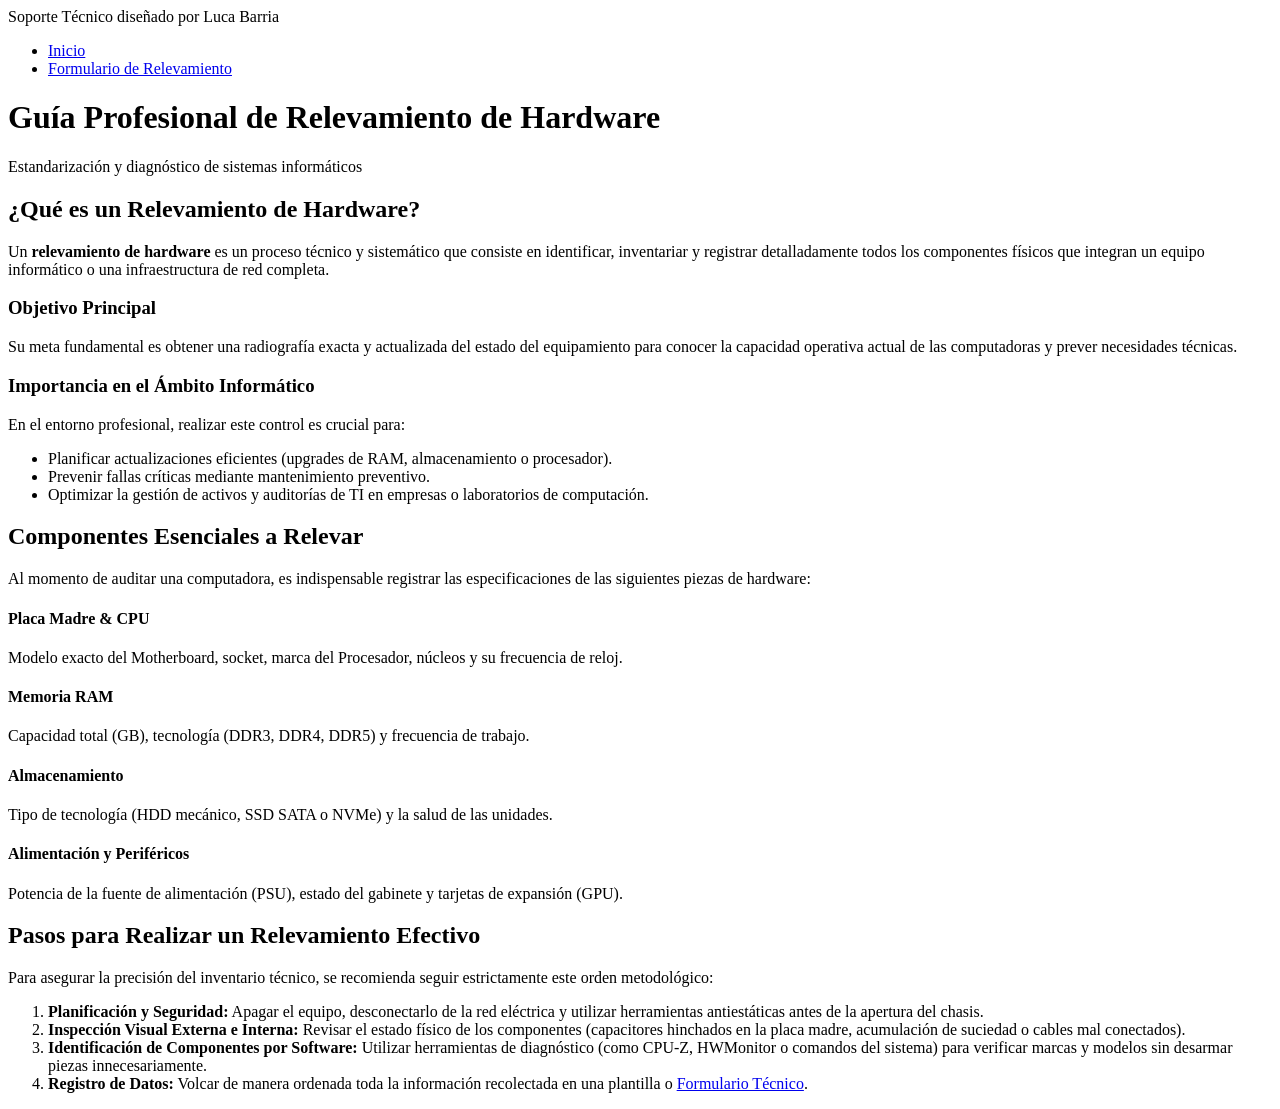
==== index.html @ 5f2ec3a4 "primer commit" ====
<!DOCTYPE html>
<html lang="es">
<head>
    <meta charset="UTF-8">
    <meta name="viewport" content="width=device-width, initial-scale=1.0">
    <title>Manual de Relevamiento de Hardware</title>
    <link rel="stylesheet" href="styles.css">
</head>
<body>

    <nav class="navbar">
        <div class="nav-container">
            <span class="logo">Soporte Técnico diseñado por Luca Barria</span>
            <ul>
                <li><a href="index.html" class="active">Inicio</a></li>
                <li><a href="formulario.html">Formulario de Relevamiento</a></li>
            </ul>
        </div>
    </nav>

    <main class="main-content">
        
        <header class="main-header">
            <h1>Guía Profesional de Relevamiento de Hardware</h1>
            <p>Estandarización y diagnóstico de sistemas informáticos</p>
        </header>

        <section class="info-section">
            <article>
                <h2>¿Qué es un Relevamiento de Hardware?</h2>
                <p>Un <strong>relevamiento de hardware</strong> es un proceso técnico y sistemático que consiste en identificar, inventariar y registrar detalladamente todos los componentes físicos que integran un equipo informático o una infraestructura de red completa.</p>
                
                <h3>Objetivo Principal</h3>
                <p>Su meta fundamental es obtener una radiografía exacta y actualizada del estado del equipamiento para conocer la capacidad operativa actual de las computadoras y prever necesidades técnicas.</p>
                
                <h3>Importancia en el Ámbito Informático</h3>
                <p>En el entorno profesional, realizar este control es crucial para:</p>
                <ul>
                    <li>Planificar actualizaciones eficientes (upgrades de RAM, almacenamiento o procesador).</li>
                    <li>Prevenir fallas críticas mediante mantenimiento preventivo.</li>
                    <li>Optimizar la gestión de activos y auditorías de TI en empresas o laboratorios de computación.</li>
                </ul>
            </article>
        </section>

        <section class="info-section">
            <article>
                <h2>Componentes Esenciales a Relevar</h2>
                <p>Al momento de auditar una computadora, es indispensable registrar las especificaciones de las siguientes piezas de hardware:</p>
                
                <div class="component-grid">
                    <div class="card">
                        <h4>Placa Madre & CPU</h4>
                        <p>Modelo exacto del Motherboard, socket, marca del Procesador, núcleos y su frecuencia de reloj.</p>
                    </div>
                    <div class="card">
                        <h4>Memoria RAM</h4>
                        <p>Capacidad total (GB), tecnología (DDR3, DDR4, DDR5) y frecuencia de trabajo.</p>
                    </div>
                    <div class="card">
                        <h4>Almacenamiento</h4>
                        <p>Tipo de tecnología (HDD mecánico, SSD SATA o NVMe) y la salud de las unidades.</p>
                    </div>
                    <div class="card">
                        <h4>Alimentación y Periféricos</h4>
                        <p>Potencia de la fuente de alimentación (PSU), estado del gabinete y tarjetas de expansión (GPU).</p>
                    </div>
                </div>
            </article>
        </section>

        <section class="info-section">
            <article>
                <h2>Pasos para Realizar un Relevamiento Efectivo</h2>
                <p>Para asegurar la precisión del inventario técnico, se recomienda seguir estrictamente este orden metodológico:</p>
                <ol class="steps-list">
                    <li><strong>Planificación y Seguridad:</strong> Apagar el equipo, desconectarlo de la red eléctrica y utilizar herramientas antiestáticas antes de la apertura del chasis.</li>
                    <li><strong>Inspección Visual Externa e Interna:</strong> Revisar el estado físico de los componentes (capacitores hinchados en la placa madre, acumulación de suciedad o cables mal conectados).</li>
                    <li><strong>Identificación de Componentes por Software:</strong> Utilizar herramientas de diagnóstico (como CPU-Z, HWMonitor o comandos del sistema) para verificar marcas y modelos sin desarmar piezas innecesariamente.</li>
                    <li><strong>Registro de Datos:</strong> Volcar de manera ordenada toda la información recolectada en una plantilla o <a href="formulario.html">Formulario Técnico</a>.</li>
                </ol>
            </article>
        </section>

    </main>

</html>
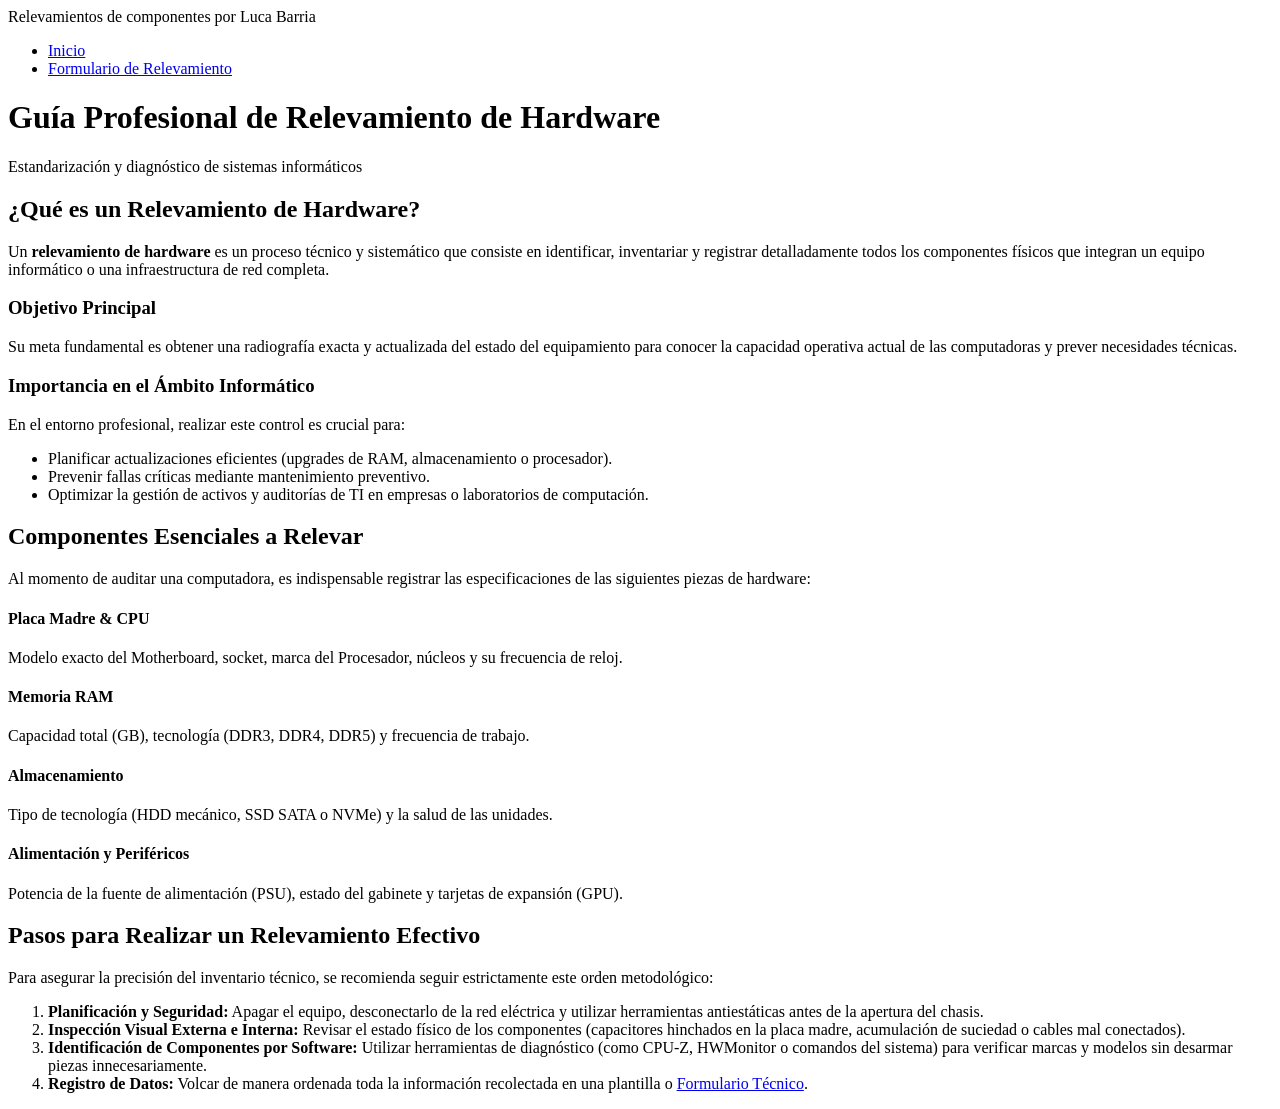
==== commit 8e09875a: "Add files via upload" ====
--- a/index.html
+++ b/index.html
@@ -1,87 +1,87 @@
-<!DOCTYPE html>
-<html lang="es">
-<head>
-    <meta charset="UTF-8">
-    <meta name="viewport" content="width=device-width, initial-scale=1.0">
-    <title>Manual de Relevamiento de Hardware</title>
-    <link rel="stylesheet" href="styles.css">
-</head>
-<body>
-
-    <nav class="navbar">
-        <div class="nav-container">
-            <span class="logo">Soporte Técnico diseñado por Luca Barria</span>
-            <ul>
-                <li><a href="index.html" class="active">Inicio</a></li>
-                <li><a href="formulario.html">Formulario de Relevamiento</a></li>
-            </ul>
-        </div>
-    </nav>
-
-    <main class="main-content">
-        
-        <header class="main-header">
-            <h1>Guía Profesional de Relevamiento de Hardware</h1>
-            <p>Estandarización y diagnóstico de sistemas informáticos</p>
-        </header>
-
-        <section class="info-section">
-            <article>
-                <h2>¿Qué es un Relevamiento de Hardware?</h2>
-                <p>Un <strong>relevamiento de hardware</strong> es un proceso técnico y sistemático que consiste en identificar, inventariar y registrar detalladamente todos los componentes físicos que integran un equipo informático o una infraestructura de red completa.</p>
-                
-                <h3>Objetivo Principal</h3>
-                <p>Su meta fundamental es obtener una radiografía exacta y actualizada del estado del equipamiento para conocer la capacidad operativa actual de las computadoras y prever necesidades técnicas.</p>
-                
-                <h3>Importancia en el Ámbito Informático</h3>
-                <p>En el entorno profesional, realizar este control es crucial para:</p>
-                <ul>
-                    <li>Planificar actualizaciones eficientes (upgrades de RAM, almacenamiento o procesador).</li>
-                    <li>Prevenir fallas críticas mediante mantenimiento preventivo.</li>
-                    <li>Optimizar la gestión de activos y auditorías de TI en empresas o laboratorios de computación.</li>
-                </ul>
-            </article>
-        </section>
-
-        <section class="info-section">
-            <article>
-                <h2>Componentes Esenciales a Relevar</h2>
-                <p>Al momento de auditar una computadora, es indispensable registrar las especificaciones de las siguientes piezas de hardware:</p>
-                
-                <div class="component-grid">
-                    <div class="card">
-                        <h4>Placa Madre & CPU</h4>
-                        <p>Modelo exacto del Motherboard, socket, marca del Procesador, núcleos y su frecuencia de reloj.</p>
-                    </div>
-                    <div class="card">
-                        <h4>Memoria RAM</h4>
-                        <p>Capacidad total (GB), tecnología (DDR3, DDR4, DDR5) y frecuencia de trabajo.</p>
-                    </div>
-                    <div class="card">
-                        <h4>Almacenamiento</h4>
-                        <p>Tipo de tecnología (HDD mecánico, SSD SATA o NVMe) y la salud de las unidades.</p>
-                    </div>
-                    <div class="card">
-                        <h4>Alimentación y Periféricos</h4>
-                        <p>Potencia de la fuente de alimentación (PSU), estado del gabinete y tarjetas de expansión (GPU).</p>
-                    </div>
-                </div>
-            </article>
-        </section>
-
-        <section class="info-section">
-            <article>
-                <h2>Pasos para Realizar un Relevamiento Efectivo</h2>
-                <p>Para asegurar la precisión del inventario técnico, se recomienda seguir estrictamente este orden metodológico:</p>
-                <ol class="steps-list">
-                    <li><strong>Planificación y Seguridad:</strong> Apagar el equipo, desconectarlo de la red eléctrica y utilizar herramientas antiestáticas antes de la apertura del chasis.</li>
-                    <li><strong>Inspección Visual Externa e Interna:</strong> Revisar el estado físico de los componentes (capacitores hinchados en la placa madre, acumulación de suciedad o cables mal conectados).</li>
-                    <li><strong>Identificación de Componentes por Software:</strong> Utilizar herramientas de diagnóstico (como CPU-Z, HWMonitor o comandos del sistema) para verificar marcas y modelos sin desarmar piezas innecesariamente.</li>
-                    <li><strong>Registro de Datos:</strong> Volcar de manera ordenada toda la información recolectada en una plantilla o <a href="formulario.html">Formulario Técnico</a>.</li>
-                </ol>
-            </article>
-        </section>
-
-    </main>
-
+<!DOCTYPE html>
+<html lang="es">
+<head>
+    <meta charset="UTF-8">
+    <meta name="viewport" content="width=device-width, initial-scale=1.0">
+    <title>Manual de Relevamiento de Hardware</title>
+    <link rel="stylesheet" href="styles.css">
+</head>
+<body>
+
+    <nav class="navbar">
+        <div class="nav-container">
+            <span class="logo">Relevamientos de componentes por Luca Barria</span>
+            <ul>
+                <li><a href="index.html" class="active">Inicio</a></li>
+                <li><a href="formulario.html">Formulario de Relevamiento</a></li>
+            </ul>
+        </div>
+    </nav>
+
+    <main class="main-content">
+        
+        <header class="main-header">
+            <h1>Guía Profesional de Relevamiento de Hardware</h1>
+            <p>Estandarización y diagnóstico de sistemas informáticos</p>
+        </header>
+
+        <section class="info-section">
+            <article>
+                <h2>¿Qué es un Relevamiento de Hardware?</h2>
+                <p>Un <strong>relevamiento de hardware</strong> es un proceso técnico y sistemático que consiste en identificar, inventariar y registrar detalladamente todos los componentes físicos que integran un equipo informático o una infraestructura de red completa.</p>
+                
+                <h3>Objetivo Principal</h3>
+                <p>Su meta fundamental es obtener una radiografía exacta y actualizada del estado del equipamiento para conocer la capacidad operativa actual de las computadoras y prever necesidades técnicas.</p>
+                
+                <h3>Importancia en el Ámbito Informático</h3>
+                <p>En el entorno profesional, realizar este control es crucial para:</p>
+                <ul>
+                    <li>Planificar actualizaciones eficientes (upgrades de RAM, almacenamiento o procesador).</li>
+                    <li>Prevenir fallas críticas mediante mantenimiento preventivo.</li>
+                    <li>Optimizar la gestión de activos y auditorías de TI en empresas o laboratorios de computación.</li>
+                </ul>
+            </article>
+        </section>
+
+        <section class="info-section">
+            <article>
+                <h2>Componentes Esenciales a Relevar</h2>
+                <p>Al momento de auditar una computadora, es indispensable registrar las especificaciones de las siguientes piezas de hardware:</p>
+                
+                <div class="component-grid">
+                    <div class="card">
+                        <h4>Placa Madre & CPU</h4>
+                        <p>Modelo exacto del Motherboard, socket, marca del Procesador, núcleos y su frecuencia de reloj.</p>
+                    </div>
+                    <div class="card">
+                        <h4>Memoria RAM</h4>
+                        <p>Capacidad total (GB), tecnología (DDR3, DDR4, DDR5) y frecuencia de trabajo.</p>
+                    </div>
+                    <div class="card">
+                        <h4>Almacenamiento</h4>
+                        <p>Tipo de tecnología (HDD mecánico, SSD SATA o NVMe) y la salud de las unidades.</p>
+                    </div>
+                    <div class="card">
+                        <h4>Alimentación y Periféricos</h4>
+                        <p>Potencia de la fuente de alimentación (PSU), estado del gabinete y tarjetas de expansión (GPU).</p>
+                    </div>
+                </div>
+            </article>
+        </section>
+
+        <section class="info-section">
+            <article>
+                <h2>Pasos para Realizar un Relevamiento Efectivo</h2>
+                <p>Para asegurar la precisión del inventario técnico, se recomienda seguir estrictamente este orden metodológico:</p>
+                <ol class="steps-list">
+                    <li><strong>Planificación y Seguridad:</strong> Apagar el equipo, desconectarlo de la red eléctrica y utilizar herramientas antiestáticas antes de la apertura del chasis.</li>
+                    <li><strong>Inspección Visual Externa e Interna:</strong> Revisar el estado físico de los componentes (capacitores hinchados en la placa madre, acumulación de suciedad o cables mal conectados).</li>
+                    <li><strong>Identificación de Componentes por Software:</strong> Utilizar herramientas de diagnóstico (como CPU-Z, HWMonitor o comandos del sistema) para verificar marcas y modelos sin desarmar piezas innecesariamente.</li>
+                    <li><strong>Registro de Datos:</strong> Volcar de manera ordenada toda la información recolectada en una plantilla o <a href="formulario.html">Formulario Técnico</a>.</li>
+                </ol>
+            </article>
+        </section>
+
+    </main>
+
 </html>
